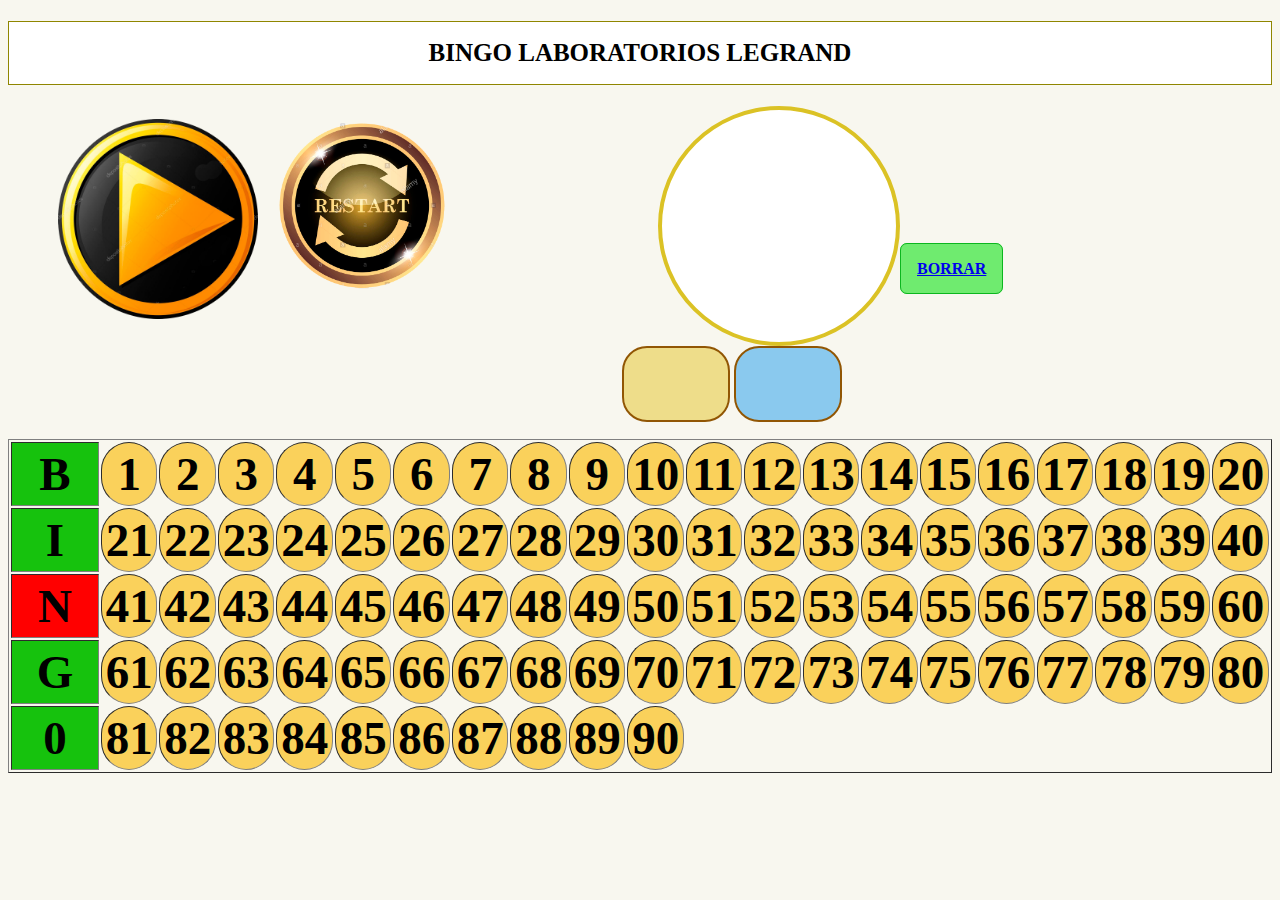
==== index.html @ 1b88c2ff "Rename index.html.html to index.html" ====
<!DOCTYPE html>
<html style="background: #f8f7ef;">
<head>
	<title>Bingo Virtual</title>
	<link rel="stylesheet" type="text/css" href="bingo.css">
	<script type="text/javascript" src="bingo.js"></script>
	<script type="text/javascript" src="jquery.js"></script>
</head>
<body>
	<audio id="respuesta" controls style="display: none;">
	    <source src="horse.ogg" type="audio/ogg">
	    <source src="sonido_bien.mp3" type="audio/mpeg">
        Your browser does not support the audio element.
    </audio> 
	<section style="height: 400px;">
		<h2 style=" text-align: center; font-size: 25px; background: white; padding: 17px; border: 1px solid #8f8600;">BINGO LABORATORIOS LEGRAND</h2>
		<div class="controls" style="float: left;width:500px;height: 200px; margin-left: 50px;">
			<a href="#" type="button" onclick="aleatorio(1,90)" class="ccc" value="dd"><img src="play.png" width="200"></a>
			<a type="button" name="Reset" class="jugar_new"  href="bingo.html"><img src="reset.png" width="200"></a>
		</div>
		<div style="float: right;width:600px;height: 200px; margin-right: 50px;">
			<input type="text" id="mar" value="" class="marcar" ><a type="button" id="mod" name="Reset" class="modificar" value="" href="#">BORRAR</a><br>
			<input type="text" id="cambiar" value="" class="cambiar" style="background: #eedd8a;">
			<input type="text" id="cambiar1" value="" class="cambiar" style="background: #8ac9ee;">
		</div>
	</section>
	<br>
	<section>
		<table border="1" width="100%" align="center">
			<tr>
			  <td  class="bingo">B</td>
			  <td  class="casilla 1" valor="1" >1</td>
			  <td  class="casilla 2" valor="2">2</td>
			  <td  class="casilla 3" valor="3">3</td>
			  <td  class="casilla 4" valor="4">4</td>
			  <td  class="casilla 5" valor="5">5</td>
			  <td  class="casilla 6" valor="6">6</td>
			  <td  class="casilla 7" valor="7">7</td>
			  <td  class="casilla 8" valor="8">8</td>
			  <td  class="casilla 9" valor="9">9</td>
			  <td  class="casilla 10" valor="10">10</td>
			  <td  class="casilla 11" valor="11">11</td>
			  <td  class="casilla 12" valor="12">12</td>
			  <td  class="casilla 13" valor="13">13</td>
			  <td  class="casilla 14" valor="14">14</td>
			  <td  class="casilla 15" valor="15">15</td>
			  <td valor="16" class="casilla 16" >16</td>
			  <td valor="17" class="casilla 17">17</td>
			  <td valor="18" class="casilla 18">18</td>
			  <td valor="19" class="casilla 19">19</td>
			  <td valor="20" class="casilla 20">20</td>
			</tr>
			<tr>
			  <td style="" class="bingo" style="background: blue">I</td>
			  <td valor="21" class="casilla 21">21</td>
			  <td valor="22" class="casilla 22">22</td>
			  <td valor="23" class="casilla 23">23</td>
			  <td valor="24" class="casilla 24">24</td>
			  <td valor="25" class="casilla 25">25</td>
			  <td valor="26" class="casilla 26">26</td>
			  <td valor="27" class="casilla 27">27</td>
			  <td valor="28" class="casilla 28">28</td>
			  <td valor="29" class="casilla 29">29</td>
			  <td valor="30" class="casilla 30">30</td>
			  <td valor="31" class="casilla 31">31</td>
			  <td valor="32" class="casilla 32">32</td>
			  <td valor="33" class="casilla 33">33</td>
			  <td valor="34" class="casilla 34">34</td>
			  <td valor="35" class="casilla 35">35</td>
			  <td valor="36" class="casilla 36">36</td>
			  <td valor="37" class="casilla 37">37</td>
			  <td valor="38" class="casilla 38">38</td> 
			  <td valor="39" class="casilla 39">39</td>
			  <td valor="40" class="casilla 40">40</td>
			</tr>
			<tr>
			  <td  class="bingo" style="background-color: red">N</td>
			  <td valor="41" class="casilla 41">41</td>
			  <td valor="42" class="casilla 42">42</td>
			  <td valor="43" class="casilla 43">43</td>
			  <td valor="44" class="casilla 44">44</td>
			  <td valor="45" class="casilla 45">45</td>
			  <td valor="46" class="casilla 46">46</td>
			  <td valor="47" class="casilla 47">47</td>
			  <td valor="48" class="casilla 48">48</td>
			  <td valor="49" class="casilla 49">49</td>
			  <td valor="50" class="casilla 50">50</td>
			  <td valor="51" class="casilla 51">51</td>
			  <td valor="52" class="casilla 52">52</td>
			  <td valor="53" class="casilla 53">53</td>
			  <td valor="54" class="casilla 54">54</td>
			  <td valor="55" class="casilla 55">55</td>
			  <td valor="56" class="casilla 56">56</td>
			  <td valor="57" class="casilla 57">57</td>
			  <td valor="58" class="casilla 58">58</td>
			  <td valor="59" class="casilla 59">59</td>
			  <td valor="60" class="casilla 60">60</td>

			</tr>
			<tr>
			  <td style="" class="bingo" style="background-color: yellow">G</td>
			  <td valor="61" class="casilla 61">61</td>
			  <td valor="62" class="casilla 62">62</td>
			  <td valor="63" class="casilla 63">63</td>
			  <td valor="64" class="casilla 64">64</td>
			  <td valor="65" class="casilla 65">65</td>
			  <td valor="66" class="casilla 66">66</td>
			  <td valor="67" class="casilla 67">67</td>
			  <td valor="68" class="casilla 68">68</td>
			  <td valor="69" class="casilla 69">69</td>
			  <td valor="70" class="casilla 70">70</td>
			  <td valor="71" class="casilla 71">71</td>
			  <td valor="72" class="casilla 72">72</td>
			  <td valor="73" class="casilla 73">73</td>
			  <td valor="74" class="casilla 74">74</td>
			  <td valor="75" class="casilla 75">75</td>
			  <td valor="76" class="casilla 76">76</td>
			  <td valor="77" class="casilla 77">77</td>
			  <td valor="78" class="casilla 78">78</td>
			  <td valor="79" class="casilla 79">79</td>
			  <td valor="80" class="casilla 80">80</td>
			</tr>
			<tr>
			  <td style="" class="bingo">0</td>
			  <td valor="81" class="casilla 81">81</td>
			  <td valor="82" class="casilla 82">82</td>
			  <td valor="83" class="casilla 83">83</td>
			  <td valor="84" class="casilla 84">84</td>
			  <td valor="85" class="casilla 85">85</td>
			  <td valor="86" class="casilla 86">86</td>
			  <td valor="87" class="casilla 87">87</td>
			  <td valor="88" class="casilla 88">88</td>
			  <td valor="89" class="casilla 89">89</td>
			  <td valor="90" class="casilla 90">90</td>
			</tr>
		</table>
		
		
	</section>

</body>
</html>
<script type="text/javascript">
	
	$(document).on('click', '.casilla', function(event) {
        at=$(this).attr('valor');
        //alert(at);
       $("."+at).css({'border':'1px solid white'});
       document.getElementById("cambiar1").value = at;
        document.getElementById("mar").value = at;
       document.getElementById("mod").value = at;
    });

//:::::..... para modificar numero que salio  ....::::::::::::
    $(document).on('click', '.modificar', function(event) {
        mod=$(this).val();
        var bingo = ["1", "2", "3", "4","5","6","7","8","9","10","11","12","13","14","15","16","17","18","19","20","21","22","23","24","25","26","27","28","29","30","31","32","33","34","35","36","37","38","39","40","41","42","43","44","45","46","47","48","49","50","51","52","53","54","55","56","57","58","59","60","61","62","63","64","65","66","67","68","69","70","71","72","73","74","75","76","77","78","79","80","81","82","83","84","85","86","87","88","89","90"];
        mod=mod-1;
         $("."+bingo[mod]).css({'background':'#fad15b', 'border':'1px solid'}); 
         //document.getElementById("demo").innerHTML = bingo;       
         document.getElementById("cambiar1").value = " ";
         document.getElementById("mar").value = " ";
         
         var value = mod+1;
		 usados = usados.filter(item => item !== value);
		//console.log(usados+"value"+value)
		 // [ 1, 2, 4, 5 ]	
    });
//::::..... end modificar   .......:::::

	 $(".marcar").change(function(){
       n=$(this).val();
       var bingo_array = ["1", "2", "3", "4","5","6","7","8","9","10","11","12","13","14","15","16","17","18","19","20","21","22","23","24","25","26","27","28","29","30","31","32","33","34","35","36","37","38","39","40","41","42","43","44","45","46","47","48","49","50","51","52","53","54","55","56","57","58","59","60","61","62","63","64","65","66","67","68","69","70","71","72","73","74","75","76","77","78","79","80","81","82","83","84","85","86","87","88","89","90"];
        n=n-1;

      	respuesta_sonido();
        $("."+bingo_array[n]).css({'background':'red'});
        document.getElementById("cambiar").value = " ";
       // $("."+bingo_array[n]).attr("marcado","ok");
      
        /*setTimeout(function() {
        $("."+bingo_array[n]).css({'background':'red'}); 
        $("."+bingo_array[n]).toggle('slow');
        },2000);*/
        $(this).val(" ");  
      });

////......funciones para las respuestas bien, erroneas y exelente.....
      var x1 = document.getElementById("respuesta");
      function respuesta_sonido() { 
        x1.play(); 
      } 
////......funciones para tener control de boton grabar...........

    var usados = new Array(); 

function aleatorio(a,b) {
     //var aleatorio= Math.round(Math.random()*(b-a)+parseInt(a));
     var aleatorio = Math.floor(Math.random()*(b-a+1))+a;
     var  n=aleatorio;


     var comprobar_repetido;
     var aleat2;
	 comprobar_repetido = repetido(n);

	 if (comprobar_repetido==true) {
	 	aleat2 = aleatorio2(a,b);
	    if (aleat2!=null) {
	      n=aleat2;
	    } else {
	    	alert("YA SALIERON TODAS LAS BOLITAS");
	    	n="";
	    }
	    //alert("el numero..."+n+"...esta repetido..pero lo cambio por....."+aleat2);
	 }else{	 	
	    usados.push(aleatorio);
	    //console.log("El numero..."+aleatorio+"....se agrego al arrary....."+ usados);
	 }

	 console.log(usados);
	/*for (var i=0; i<usados.length; i++) {
	 if (aleatorio == usados[i]) {
	    //aleatorio = true;
	    alert("El numero..." +aleatorio+ "...ya salio en el arrary..." + usados);
	    s=1;

	    var xx=0;
	    while (xx < 100) {
	  	   ale2 = Math.round(Math.random()*(b-a)+parseInt(a));
	  	   if(ale2!=usados[i]) {
	  	   	   aleatorio=ale2;
	  	   	   n=ale2;
		  	   s=0;
		  	   console.log("cambiado por "+ale2);
	  	   }
	  	   xx=xx+1;
		}
	  }
	}


	 if (s==0) {
	  usados.push(aleatorio);
	  console.log("Salio el numero..."+aleatorio+"....del arrary....."+ usados);
	 }
	*/


     var bingo_array = ["1", "2", "3", "4","5","6","7","8","9","10","11","12","13","14","15","16","17","18","19","20","21","22","23","24","25","26","27","28","29","30","31","32","33","34","35","36","37","38","39","40","41","42","43","44","45","46","47","48","49","50","51","52","53","54","55","56","57","58","59","60","61","62","63","64","65","66","67","68","69","70","71","72","73","74","75","76","77","78","79","80","81","82","83","84","85","86","87","88","89","90"];
     $('.marcar').val(n);
     $('#cambiar').val(n);
     n=n-1;

  	  // respuesta_sonido();
      $("."+bingo_array[n]).css({'background':'red'}); 

}


function repetido(num) {
	var repe = false;
   for (i=0; i<usados.length; i++) {
	if (num == usados[i]) {
		//alert("repetido");
	    repe = true;
	}
   }
	return repe;
}

/*function aleatorio2(n1, n2){
	while (repe != false) {
	    var num = Math.floor(Math.random()*(n2-n1+1))+n1;
	    var repe = repetido(num);
	}
	usados.push(num);
	return num;
}*/

function aleatorio2(n1, n2) {
	if (usados.length != (n2-n1+1)) {
		while (repe != false) {
		  var num = Math.floor(Math.random()*(n2-n1+1))+n1;
		  var repe = repetido(num);
		}
	  usados.push(num);
	  return num;
	} else {
	 return null;
	}
}

</script>
---- bingo.css ----
.casilla{width: 50px; height: 60px;    text-align: center; font-weight: 700; font-size: 47px; background: #fad15b;border-radius: 50px;}
.bingo{width: 80px; height: 60px;    text-align: center; font-weight: 700; font-size: 47px; background: #16c20d;}
.marcar{width: 230px;height: 230px;    margin-left: 36px; border-radius: 50%;    font-size: 140px; color: red;    font-weight: bold; text-align: center;    border: 4px solid #dbc225}
.cambiar{width: 100px;height: 70px; font-size: 70px; color: red; font-weight: bold; text-align: center; border: 2px solid #915604;
    border-radius: 25px;}
.modificar{background: #6feb6f;    padding: 16px;   border-radius: 7px;    font-weight: bold;    border: 1px solid #0cb61f;}
.jugar_new{}
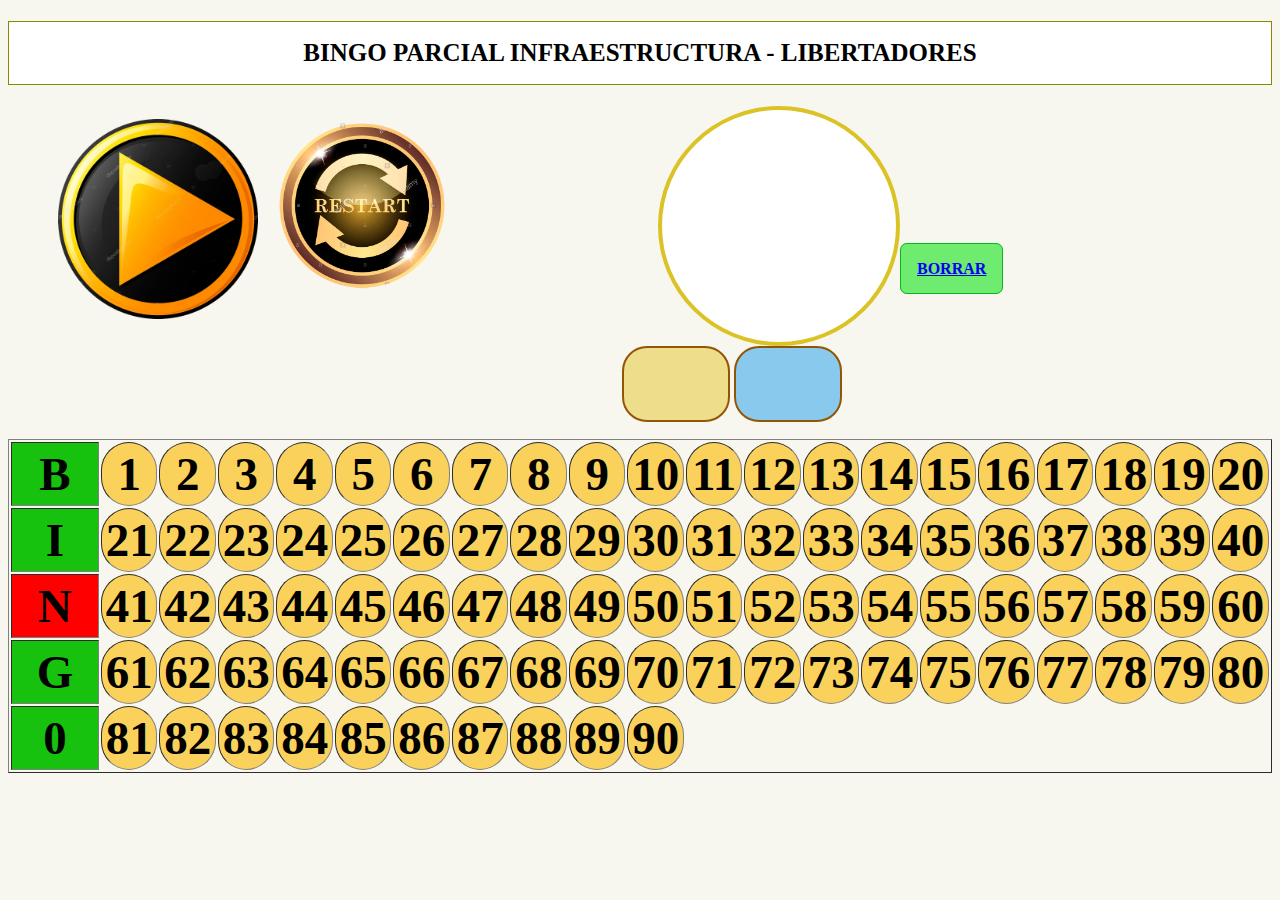
==== commit 5f2d298d: "Update index.html" ====
--- a/index.html
+++ b/index.html
@@ -13,7 +13,7 @@
         Your browser does not support the audio element.
     </audio> 
 	<section style="height: 400px;">
-		<h2 style=" text-align: center; font-size: 25px; background: white; padding: 17px; border: 1px solid #8f8600;">BINGO LABORATORIOS LEGRAND</h2>
+		<h2 style=" text-align: center; font-size: 25px; background: white; padding: 17px; border: 1px solid #8f8600;">BINGO PARCIAL INFRAESTRUCTURA - LIBERTADORES</h2>
 		<div class="controls" style="float: left;width:500px;height: 200px; margin-left: 50px;">
 			<a href="#" type="button" onclick="aleatorio(1,90)" class="ccc" value="dd"><img src="play.png" width="200"></a>
 			<a type="button" name="Reset" class="jugar_new"  href="bingo.html"><img src="reset.png" width="200"></a>
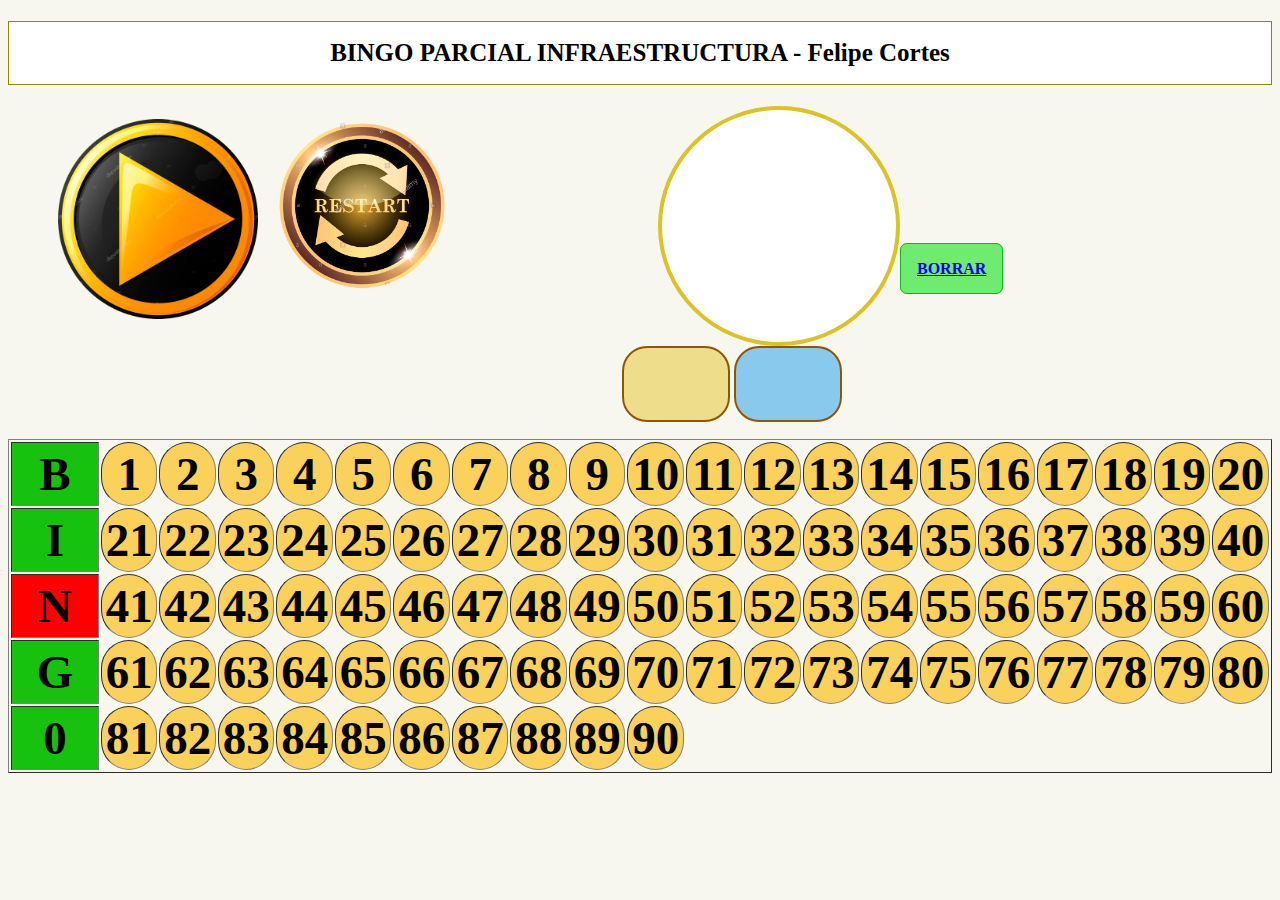
==== commit 4a1d6571: "Update index.html" ====
--- a/index.html
+++ b/index.html
@@ -1,7 +1,7 @@
 <!DOCTYPE html>
 <html style="background: #f8f7ef;">
 <head>
-	<title>Bingo Virtual</title>
+	<title>Felipe Cortes</title>
 	<link rel="stylesheet" type="text/css" href="bingo.css">
 	<script type="text/javascript" src="bingo.js"></script>
 	<script type="text/javascript" src="jquery.js"></script>
@@ -13,7 +13,7 @@
         Your browser does not support the audio element.
     </audio> 
 	<section style="height: 400px;">
-		<h2 style=" text-align: center; font-size: 25px; background: white; padding: 17px; border: 1px solid #8f8600;">BINGO PARCIAL INFRAESTRUCTURA - LIBERTADORES</h2>
+		<h2 style=" text-align: center; font-size: 25px; background: white; padding: 17px; border: 1px solid #8f8600;">BINGO PARCIAL INFRAESTRUCTURA - Felipe Cortes</h2>
 		<div class="controls" style="float: left;width:500px;height: 200px; margin-left: 50px;">
 			<a href="#" type="button" onclick="aleatorio(1,90)" class="ccc" value="dd"><img src="play.png" width="200"></a>
 			<a type="button" name="Reset" class="jugar_new"  href="bingo.html"><img src="reset.png" width="200"></a>
@@ -292,3 +292,4 @@
 }
 
 </script>
+
